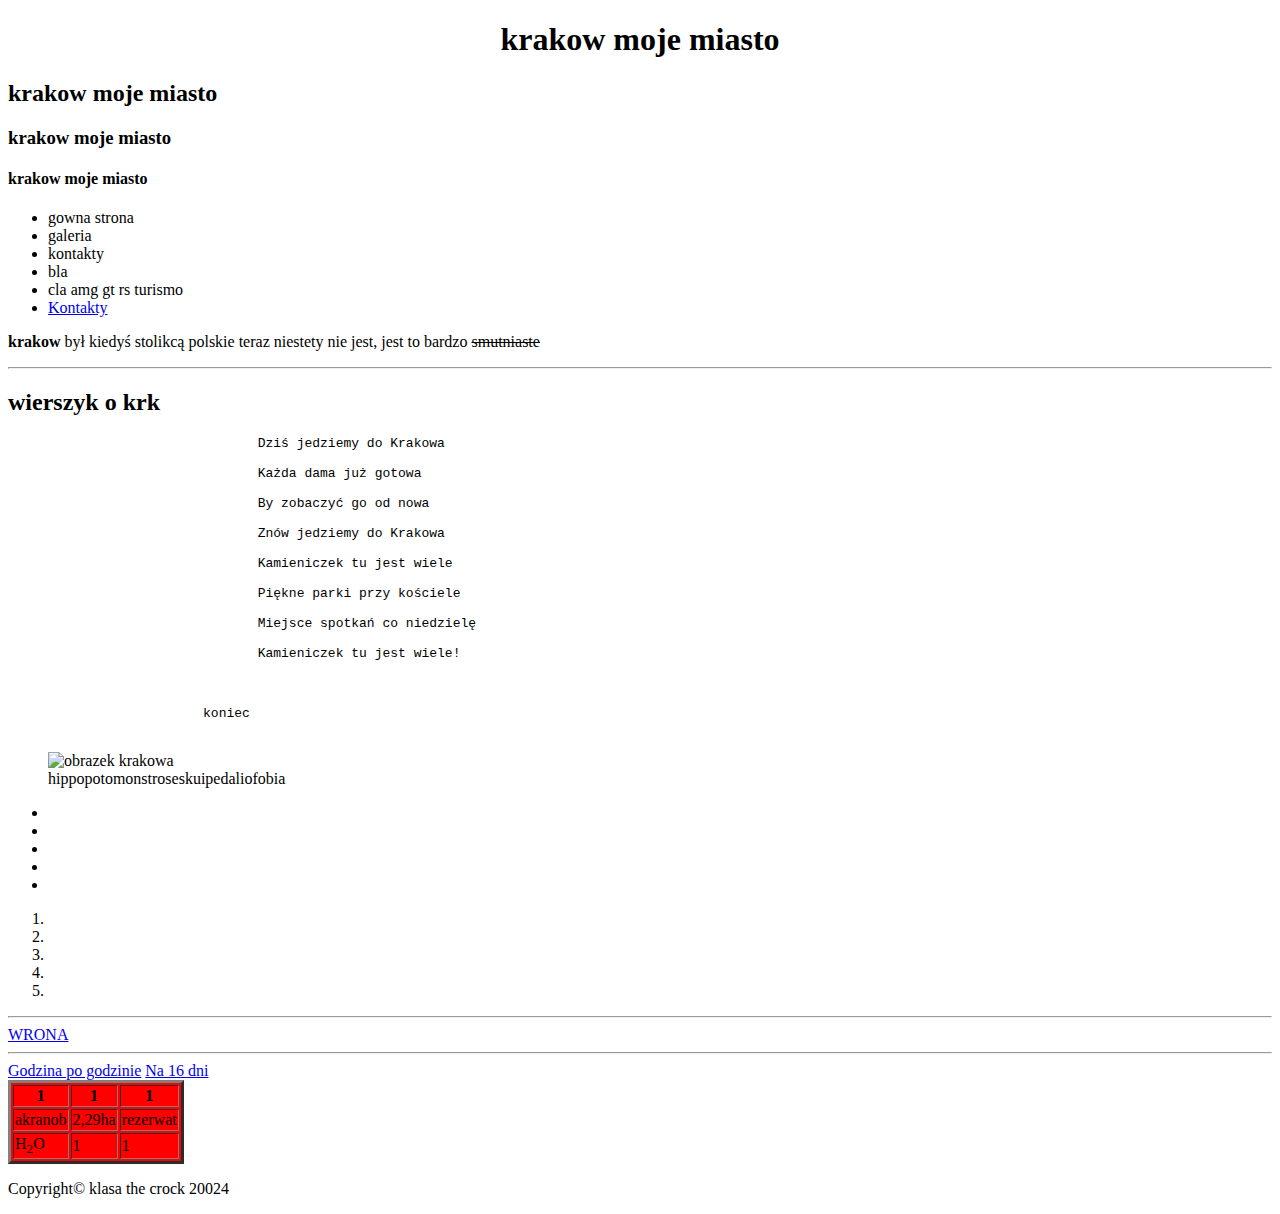
==== index.html @ 91a89712 "Update index.html" ====
<!DOCTYPE html>
<html lan="pl">
	<head>
			<title>krakow</title>
			<link rel="icon" type="image/x-icon" href="D:\Users\MateuszOleksy\Desktop\html\imagine_images\images.png">
			<meta charset="UTF-8">
			<link rel="stylesheet" href="style.css">
	</head>
	<body>
		<header>
			<h1 align="center">krakow moje miasto </h1>
			<h2>krakow moje miasto </h2>
			<h3>krakow moje miasto </h3>
			<h4>krakow moje miasto </h4>
			<nav>
				<ul>
					<li> gowna strona </li>
					<li> galeria  </li>
					<li> kontakty </li>
					<li> bla </li>
					<li> cla amg gt rs turismo </li>
					<li><a href="kontakt.html" target="_blank">Kontakty</a></li>
					
				</ul>
			</nav>
		
		</header>
		<main>
			<p>
				<b>krakow</b> był kiedyś
				stolikcą polskie teraz niestety 
				nie jest, jest to bardzo <strike>smutniaste</strike>
			</p>
			<hr>		
				<h2>wierszyk o krk </h2>
			<pre>
				Dziś jedziemy do Krakowa<br>
				Każda dama już gotowa<br>
				By zobaczyć go od nowa<br>
				Znów jedziemy do Krakowa<br>
				Kamieniczek tu jest wiele<br>
				Piękne parki przy kościele<br>
				Miejsce spotkań co niedzielę<br>
				Kamieniczek tu jest wiele!<br>
			<br>
			 koniec
		</pre>
		<figure>
			<img src="imagine_images/karkow.jpg" alt="obrazek krakowa" >
			<figcaption>hippopotomonstroseskuipedaliofobia</figcaption> 
		</figure>
		<ul>
			<li><text1></li>
			<li><text1></li>
			<li><text1></li>
			<li><text1></li>
			<li><text1></li>
		</ul>
		<ol>
			<li><text1></li>
			<li><text1></li>
			<li><text1></li>
			<li><text1></li>
			<li><text1></li>
		</ol>
		<hr>
			<a href="file:///D:/Users/TEMP/Desktop/Nowy%20folder/wrona_wrona.html" target="_blank"> WRONA </a>
		<hr>
		<div id="tp-widget-default" data-city="1021" data-version="2.0.0">
			<div id="tp-widget-bottom-default">
			<a id="tp-widget-flink-default" href="https://www.twojapogoda.pl/prognoza-godzinowa-polska/malopolskie-pcim/" target="_blank" rel="nofollow" title="Pcim - prognoza godzinowa">Godzina po godzinie</a>
			<a id="tp-widget-flink-second" href="https://www.twojapogoda.pl/prognoza-16dni-polska/malopolskie-pcim/" target="_blank" rel="nofollow" title="Pcim - prognoza na 16 dni">Na 16 dni</a>
			<a id="tp-widget-mlink-default" href="https://www.twojapogoda.pl" target="_blank" rel="nofollow" title="TwojaPogoda.pl - Pogoda w Polsce i na świecie - pogoda na 16 dni"></a>
			</div>
		</div>

		<table border=3 style="background-color:red;border-colour:blue">
			<tr>
				<th>1</th>
				<th>1</th>
				<th>1</th>
			</tr>
			<tr>
				<td><bdo dir="rtl">bonarka</bdo></td>
				<td>2,29ha</td>
				<td>rezerwat</td>
			</tr>
			<tr>
				<td>H<sub>2</sub>O</td>
				<td>1</td>
				<td>1</td>
			</tr>	


		</table>	
	</main>
	<footer>
		<p>Copyright&copy; klasa the crock 20024</p>
	</footer>
	<script type="text/javascript">
		(function (t, p, w, d, g) {
			if (t.getElementById(w)) return;
			d = t.getElementsByTagName(p)[0], g = t.createElement(p);
			g.id = w; g.src = "https://widget.twojapogoda.pl/default/main.js";g.charset="UTF-8";
			d.parentNode.appendChild(g);
		}(document, "script", "tp-widget-script-default"));
</script>
	</body>
</html>
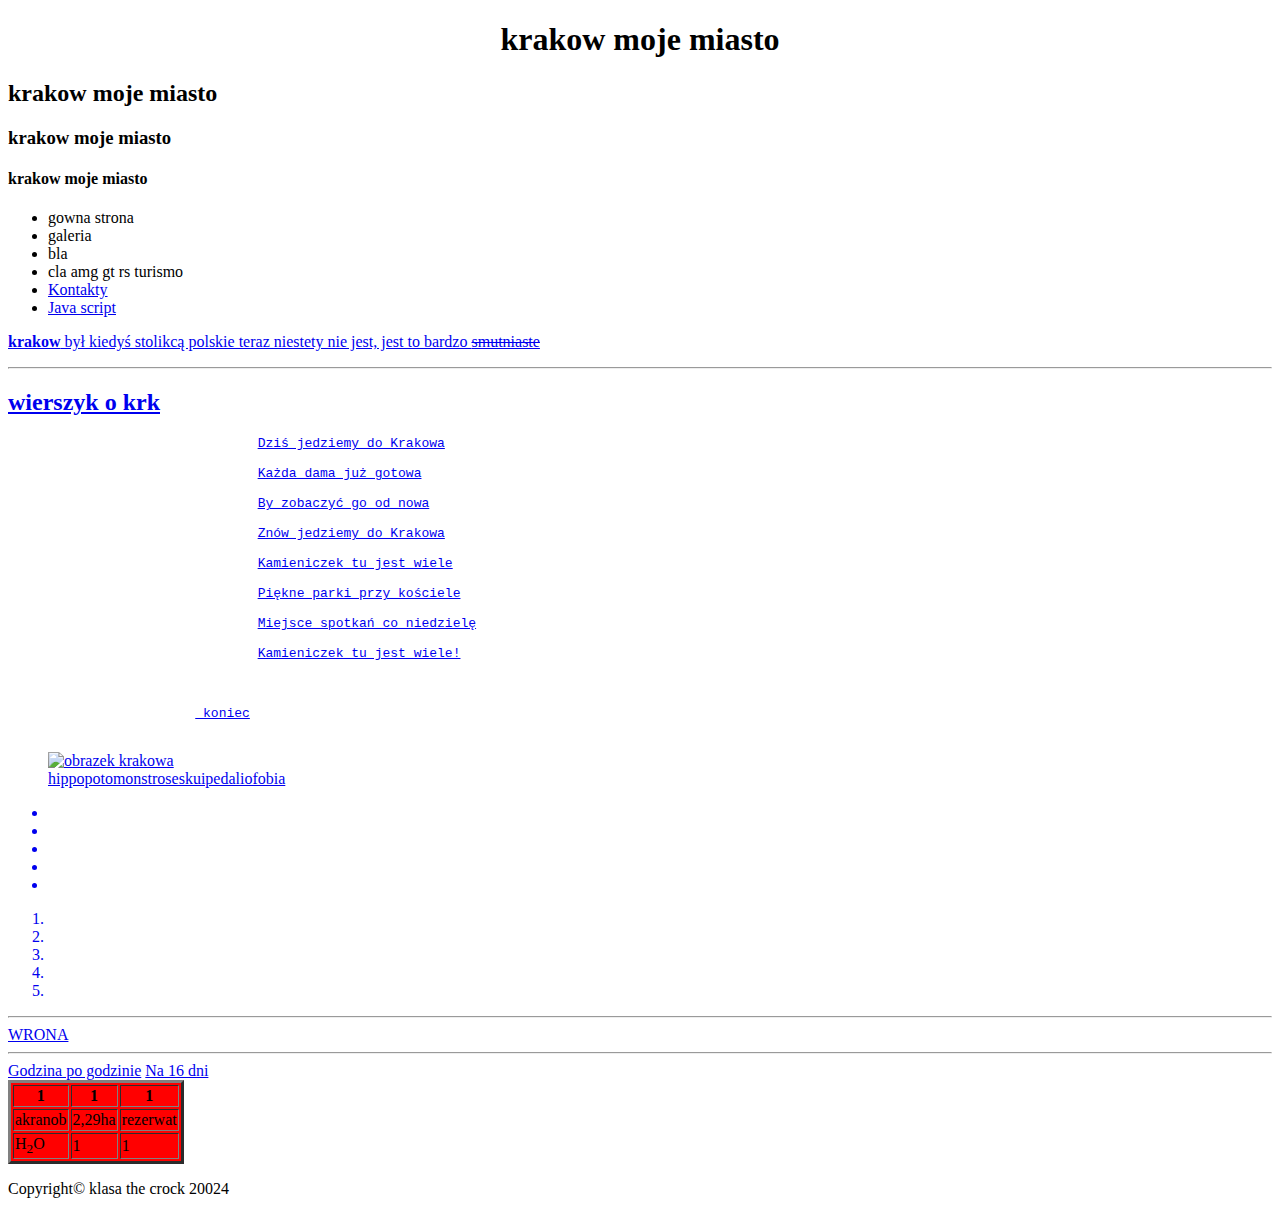
==== commit 610a2a6e: "Update index.html" ====
--- a/index.html
+++ b/index.html
@@ -16,10 +16,10 @@
 				<ul>
 					<li> gowna strona </li>
 					<li> galeria  </li>
-					<li> kontakty </li>
 					<li> bla </li>
 					<li> cla amg gt rs turismo </li>
 					<li><a href="kontakt.html" target="_blank">Kontakty</a></li>
+					<li><a href="js.html" target="_blank">Java script</li>
 					
 				</ul>
 			</nav>
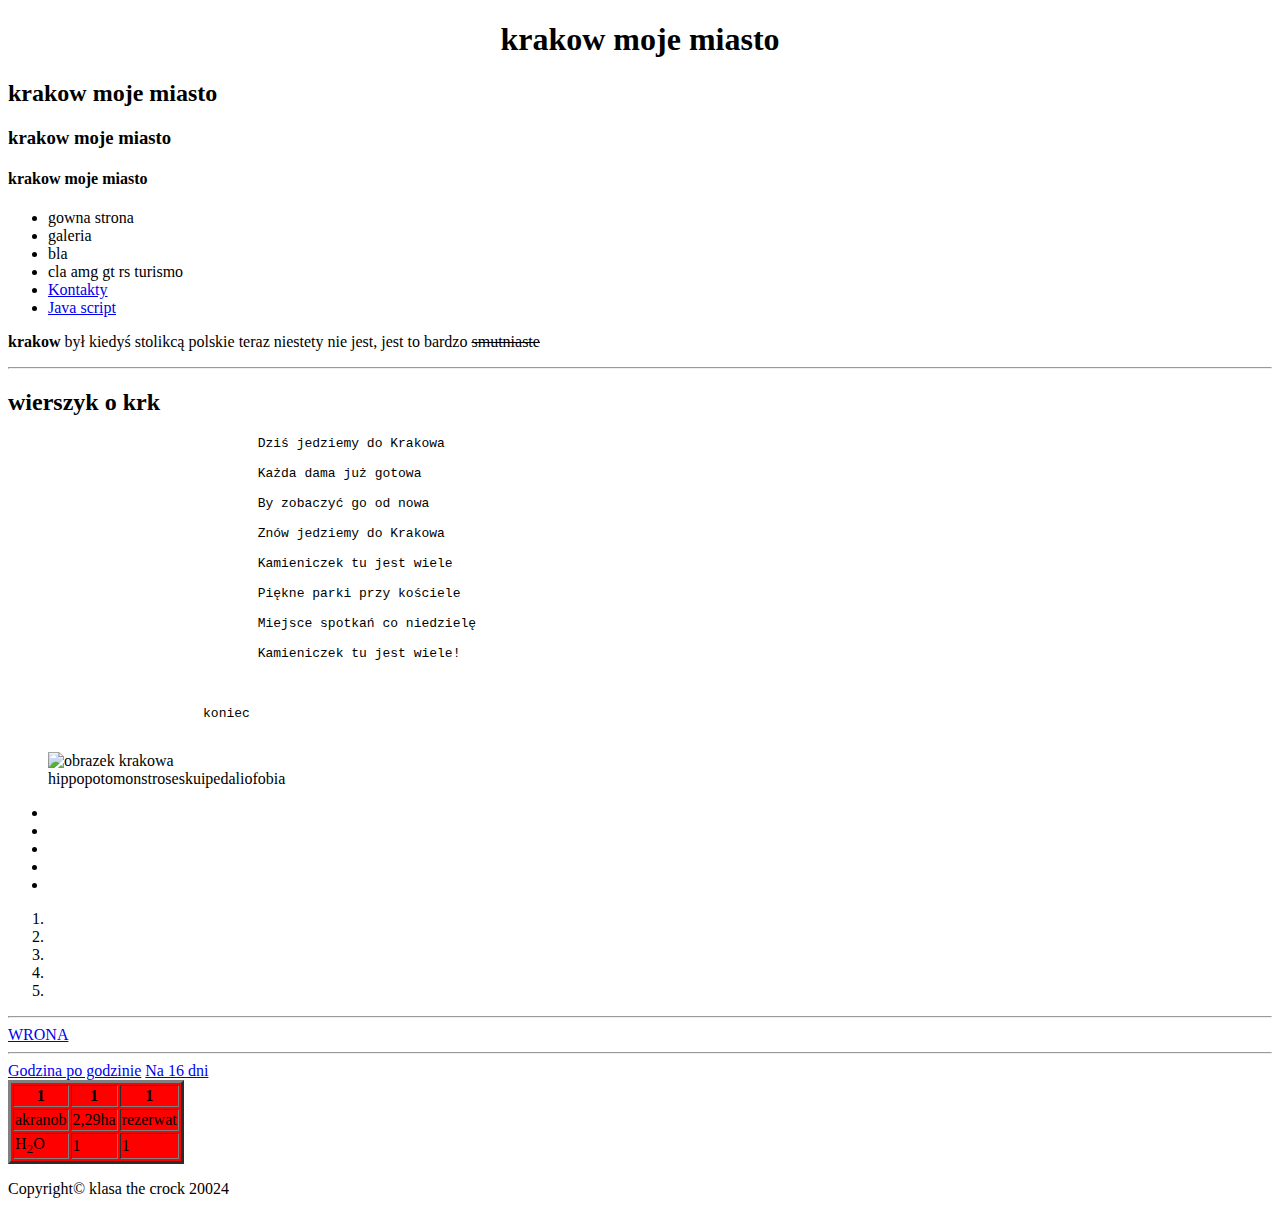
==== commit 35079c03: "Update index.html" ====
--- a/index.html
+++ b/index.html
@@ -19,7 +19,7 @@
 					<li> bla </li>
 					<li> cla amg gt rs turismo </li>
 					<li><a href="kontakt.html" target="_blank">Kontakty</a></li>
-					<li><a href="js.html" target="_blank">Java script</li>
+					<li><a href="js.html" target="_blank">Java script</a></li>
 					
 				</ul>
 			</nav>
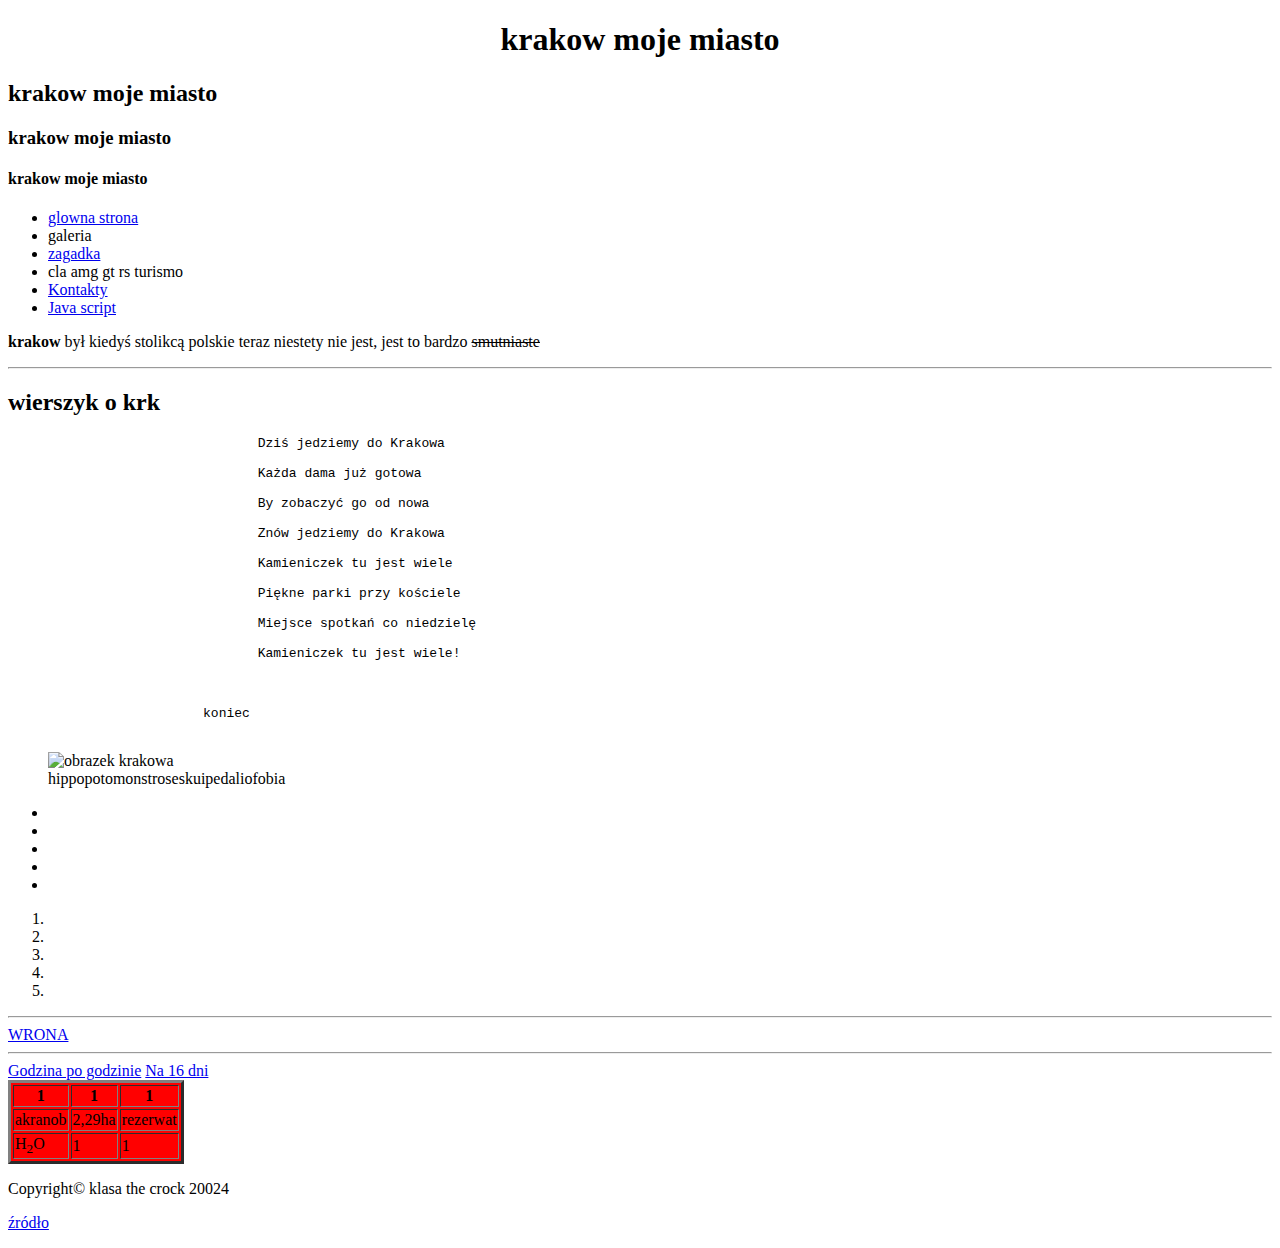
==== commit 21938289: "Update index.html" ====
--- a/index.html
+++ b/index.html
@@ -1,8 +1,8 @@
 <!DOCTYPE html>
-<html lan="pl">
+<html lang="pl">
 	<head>
 			<title>krakow</title>
-			<link rel="icon" type="image/x-icon" href="D:\Users\MateuszOleksy\Desktop\html\imagine_images\images.png">
+			
 			<meta charset="UTF-8">
 			<link rel="stylesheet" href="style.css">
 	</head>
@@ -14,12 +14,12 @@
 			<h4>krakow moje miasto </h4>
 			<nav>
 				<ul>
-					<li> gowna strona </li>
+					<li><a href="https://rrrrrrrrrryr.github.io/3a1WWWkrakow2024/"> glowna strona </a></li>
 					<li> galeria  </li>
-					<li> bla </li>
+					<li><a href="https://drmalot.github.io/HTML3aKrk/index.html">zagadka</a></li>
 					<li> cla amg gt rs turismo </li>
 					<li><a href="kontakt.html" target="_blank">Kontakty</a></li>
-					<li><a href="js.html" target="_blank">Java script</a></li>
+					<li><a href="js.html">Java script</a></li>
 					
 				</ul>
 			</nav>
@@ -97,6 +97,7 @@
 	<footer>
 		<p>Copyright&copy; klasa the crock 20024</p>
 	</footer>
+	<p><a href="https://pl.wikipedia.org/wiki/Krak%C3%B3w" target="_blank">źródło</a></p>
 	<script type="text/javascript">
 		(function (t, p, w, d, g) {
 			if (t.getElementById(w)) return;
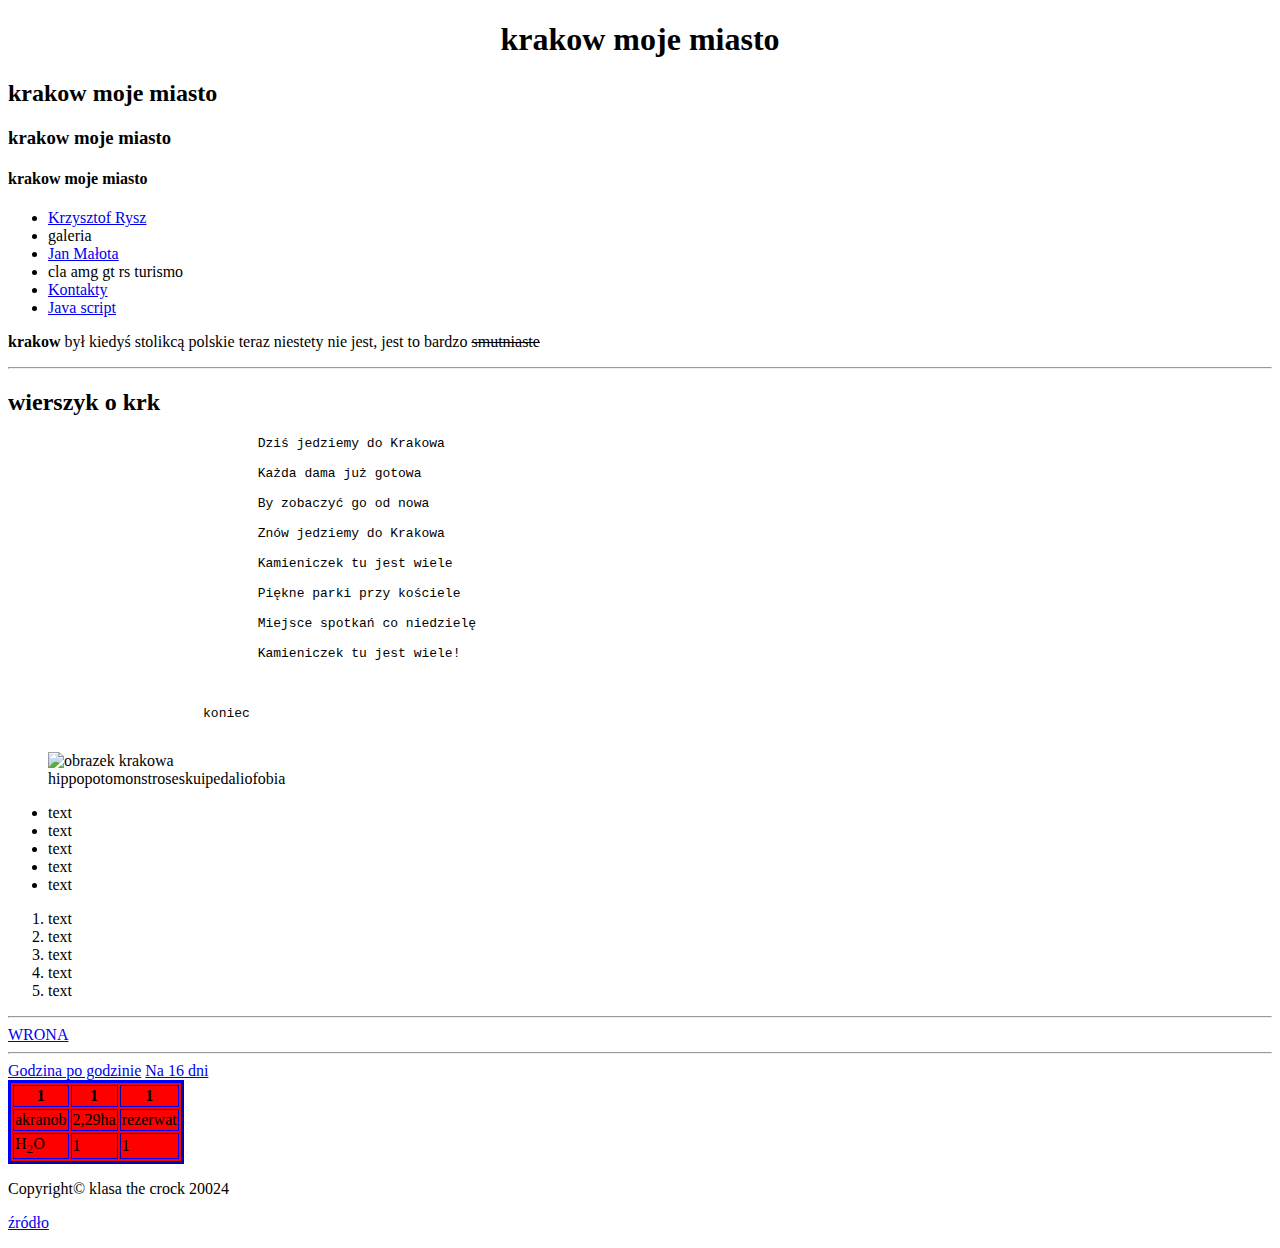
==== commit 5b25170b: "Update index.html" ====
--- a/index.html
+++ b/index.html
@@ -14,9 +14,9 @@
 			<h4>krakow moje miasto </h4>
 			<nav>
 				<ul>
-					<li><a href="https://rrrrrrrrrryr.github.io/3a1WWWkrakow2024/"> glowna strona </a></li>
+					<li><a href="https://rrrrrrrrrryr.github.io/3a1WWWkrakow2024/">Krzysztof Rysz</a></li>
 					<li> galeria  </li>
-					<li><a href="https://drmalot.github.io/HTML3aKrk/index.html">zagadka</a></li>
+					<li><a href="https://drmalot.github.io/HTML3aKrk/index.html">Jan Małota</a></li>
 					<li> cla amg gt rs turismo </li>
 					<li><a href="kontakt.html" target="_blank">Kontakty</a></li>
 					<li><a href="js.html">Java script</a></li>
@@ -50,18 +50,18 @@
 			<figcaption>hippopotomonstroseskuipedaliofobia</figcaption> 
 		</figure>
 		<ul>
-			<li><text1></li>
-			<li><text1></li>
-			<li><text1></li>
-			<li><text1></li>
-			<li><text1></li>
+			<li>text</li>
+			<li>text</li>
+			<li>text</li>
+			<li>text</li>
+			<li>text</li>
 		</ul>
 		<ol>
-			<li><text1></li>
-			<li><text1></li>
-			<li><text1></li>
-			<li><text1></li>
-			<li><text1></li>
+			<li>text</li>
+			<li>text</li>
+			<li>text</li>
+			<li>text</li>
+			<li>text</li>
 		</ol>
 		<hr>
 			<a href="file:///D:/Users/TEMP/Desktop/Nowy%20folder/wrona_wrona.html" target="_blank"> WRONA </a>
@@ -74,7 +74,7 @@
 			</div>
 		</div>
 
-		<table border=3 style="background-color:red;border-colour:blue">
+		<table border=3 style="background-color:red;border-color:blue">
 			<tr>
 				<th>1</th>
 				<th>1</th>
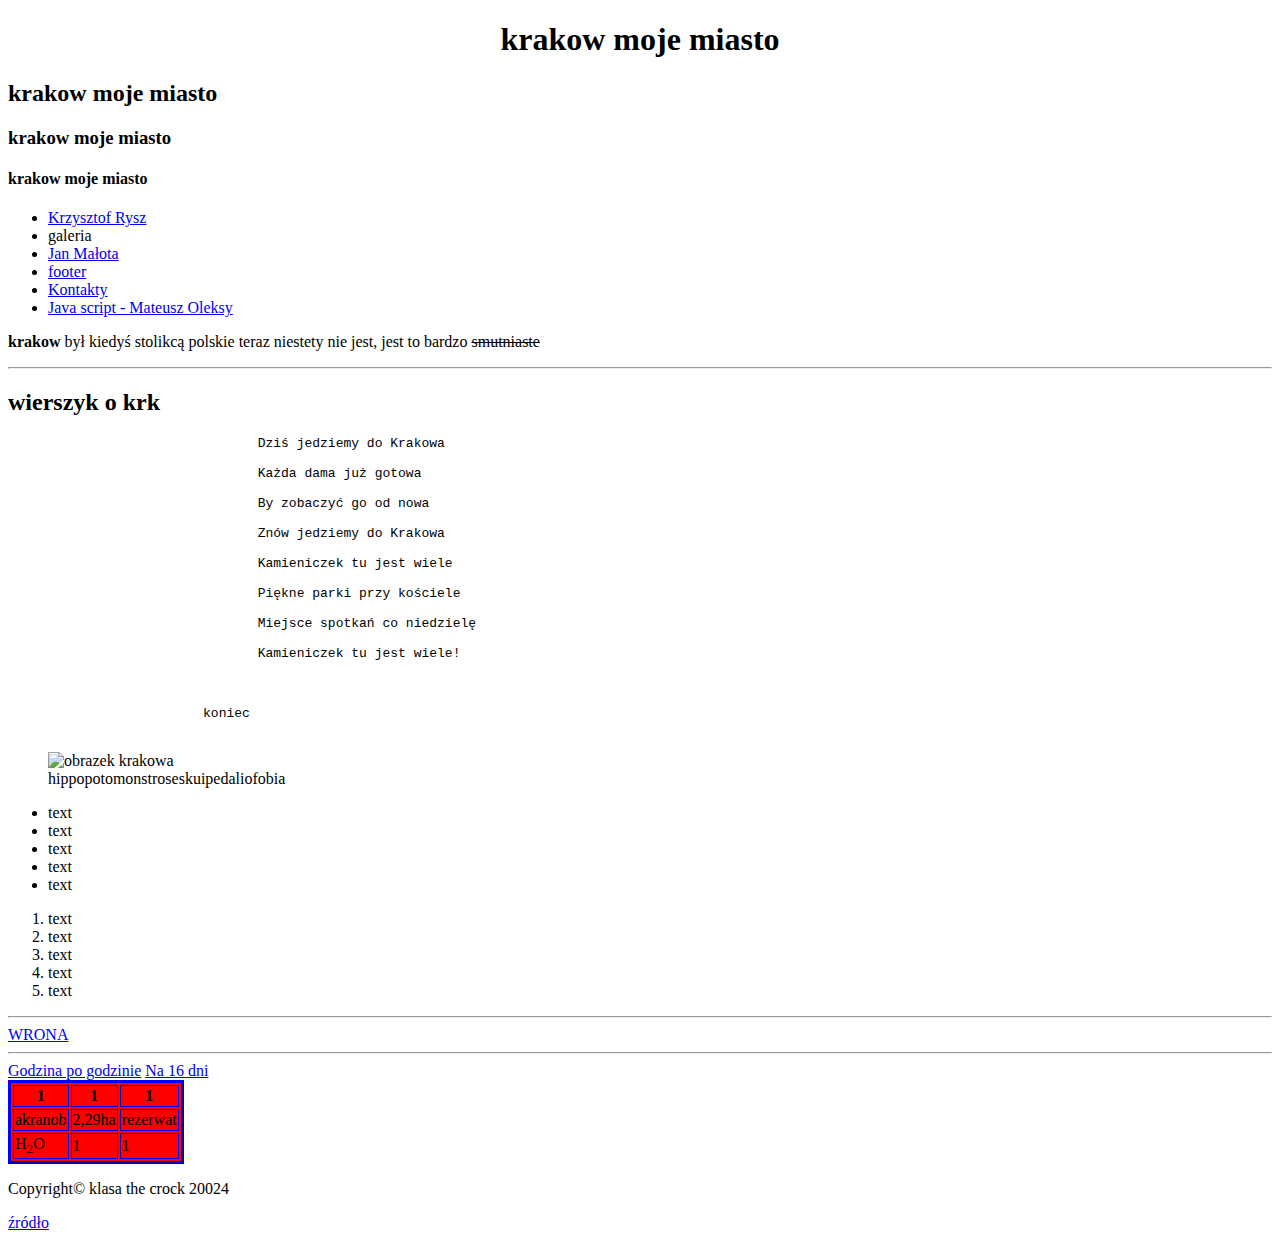
==== commit 81964206: "Update index.html" ====
--- a/index.html
+++ b/index.html
@@ -17,9 +17,9 @@
 					<li><a href="https://rrrrrrrrrryr.github.io/3a1WWWkrakow2024/">Krzysztof Rysz</a></li>
 					<li> galeria  </li>
 					<li><a href="https://drmalot.github.io/HTML3aKrk/index.html">Jan Małota</a></li>
-					<li> cla amg gt rs turismo </li>
+					<li><a href="#footer">footer</li>
 					<li><a href="kontakt.html" target="_blank">Kontakty</a></li>
-					<li><a href="js.html">Java script</a></li>
+					<li><a href="js.html">Java script - Mateusz Oleksy</a></li>
 					
 				</ul>
 			</nav>
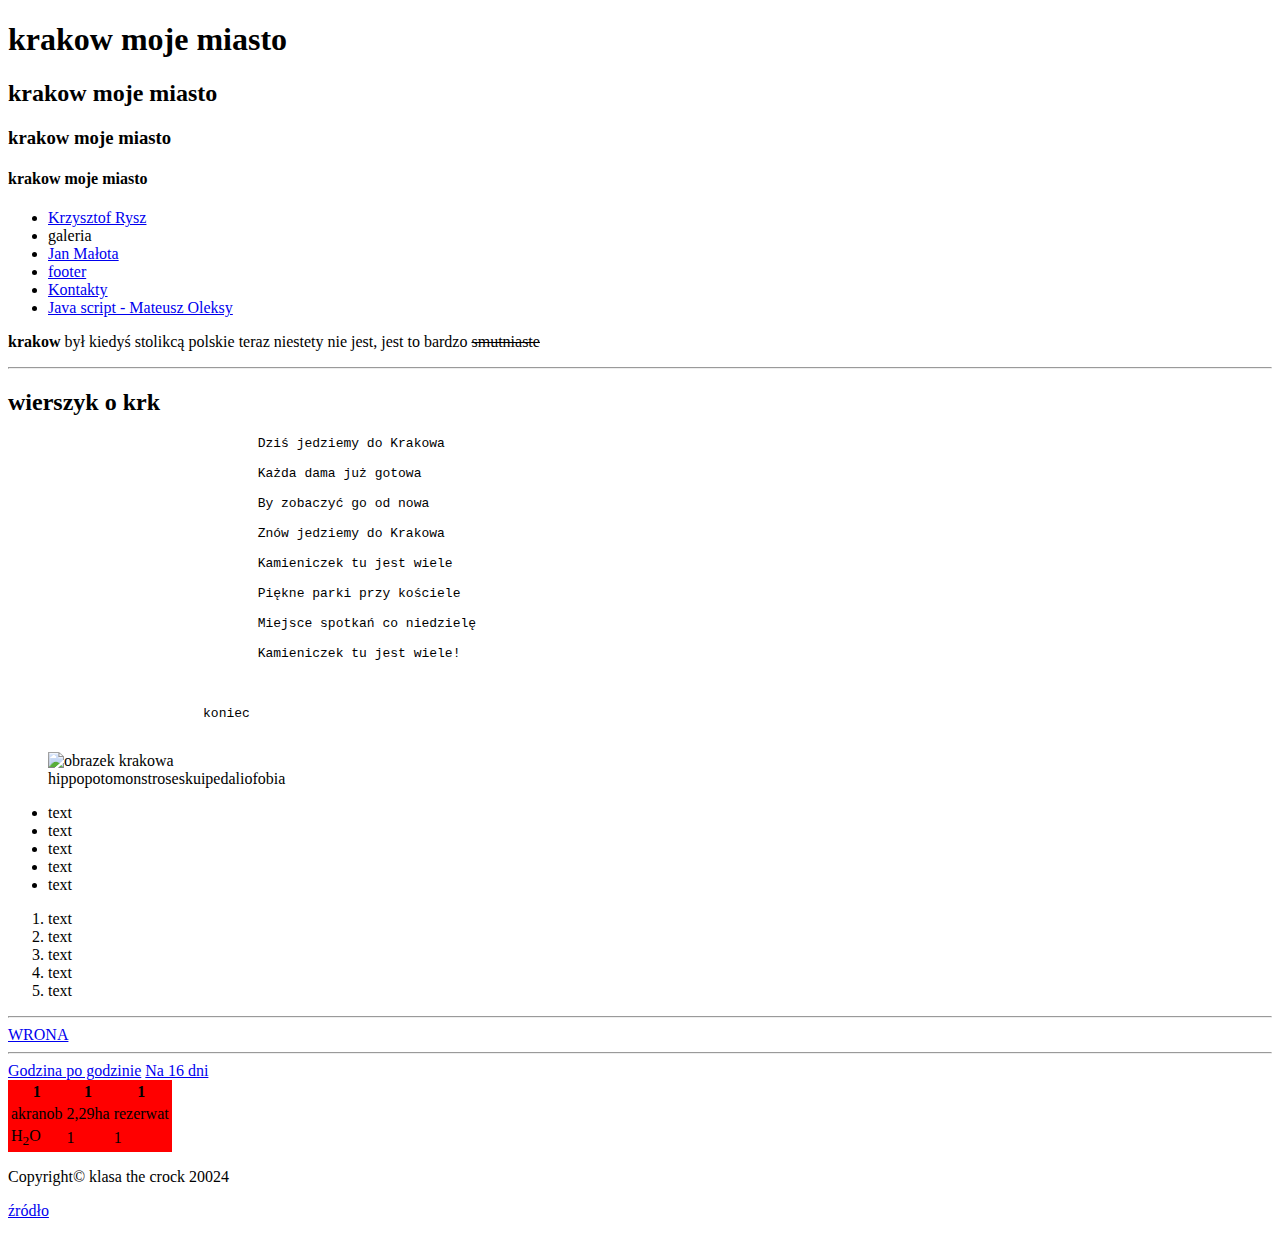
==== commit 57873299: "Update index.html" ====
--- a/index.html
+++ b/index.html
@@ -8,7 +8,7 @@
 	</head>
 	<body>
 		<header>
-			<h1 align="center">krakow moje miasto </h1>
+			<h1>krakow moje miasto </h1>
 			<h2>krakow moje miasto </h2>
 			<h3>krakow moje miasto </h3>
 			<h4>krakow moje miasto </h4>
@@ -17,7 +17,7 @@
 					<li><a href="https://rrrrrrrrrryr.github.io/3a1WWWkrakow2024/">Krzysztof Rysz</a></li>
 					<li> galeria  </li>
 					<li><a href="https://drmalot.github.io/HTML3aKrk/index.html">Jan Małota</a></li>
-					<li><a href="#footer">footer</li>
+					<li><a href="#footer">footer</a></li>
 					<li><a href="kontakt.html" target="_blank">Kontakty</a></li>
 					<li><a href="js.html">Java script - Mateusz Oleksy</a></li>
 					
@@ -74,7 +74,7 @@
 			</div>
 		</div>
 
-		<table border=3 style="background-color:red;border-color:blue">
+		<table style="background-color:red;border-color:blue">
 			<tr>
 				<th>1</th>
 				<th>1</th>
@@ -94,7 +94,7 @@
 
 		</table>	
 	</main>
-	<footer>
+	<footer id="footer">
 		<p>Copyright&copy; klasa the crock 20024</p>
 	</footer>
 	<p><a href="https://pl.wikipedia.org/wiki/Krak%C3%B3w" target="_blank">źródło</a></p>
